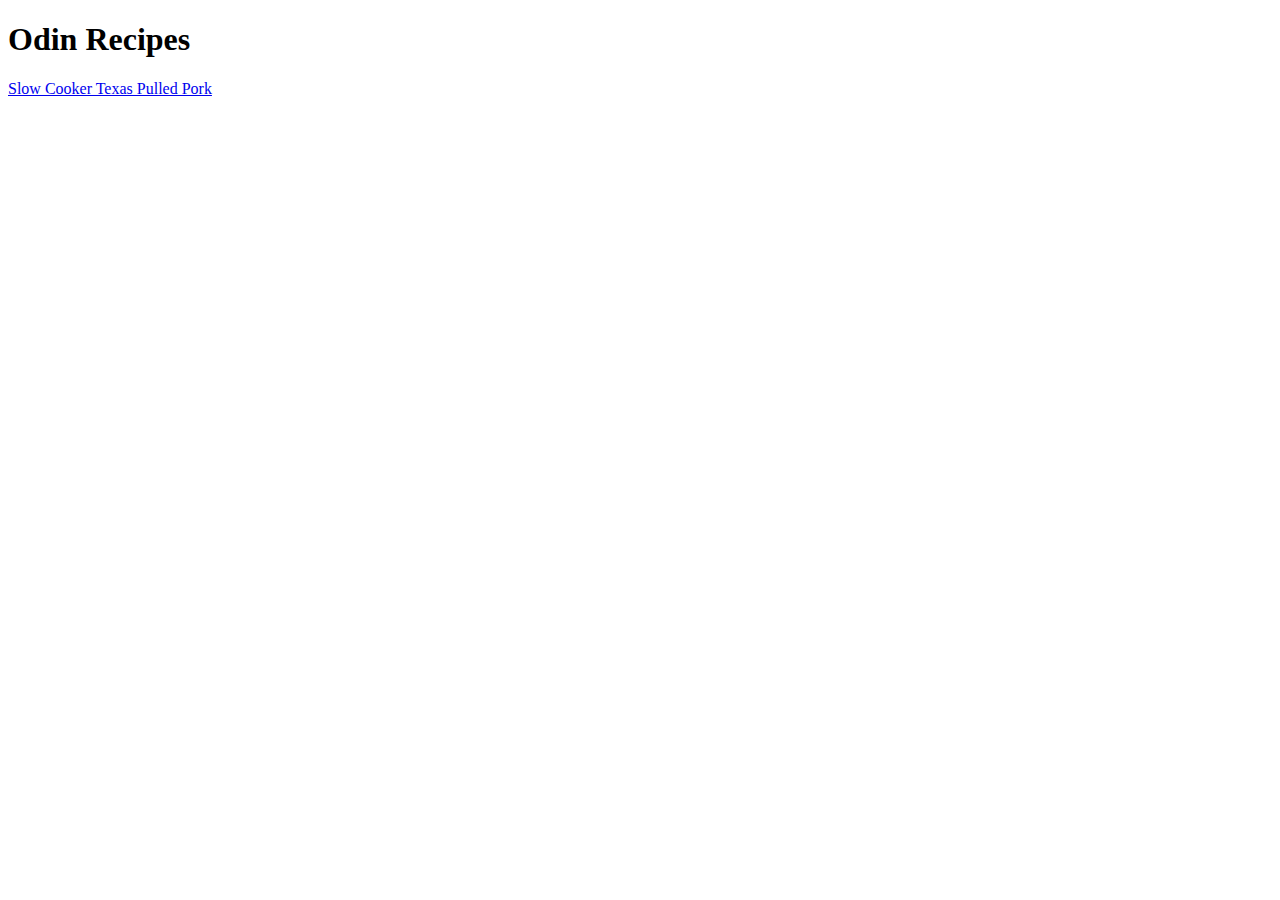
==== index.html @ c8c2b68b "Add index.html and recipes folder" ====
<!DOCTYPE html>
<html lang="en">
<head>
    <meta charset="UTF-8">
    <meta http-equiv="X-UA-Compatible" content="IE=edge">
    <meta name="viewport" content="width=device-width, initial-scale=1.0">
    <title>Odin Recipes</title>
</head>
<body>
    <h1>Odin Recipes</h1>
    <a href="recipes/pulled-pork.html">Slow Cooker Texas Pulled Pork</a>
</body>
</html>
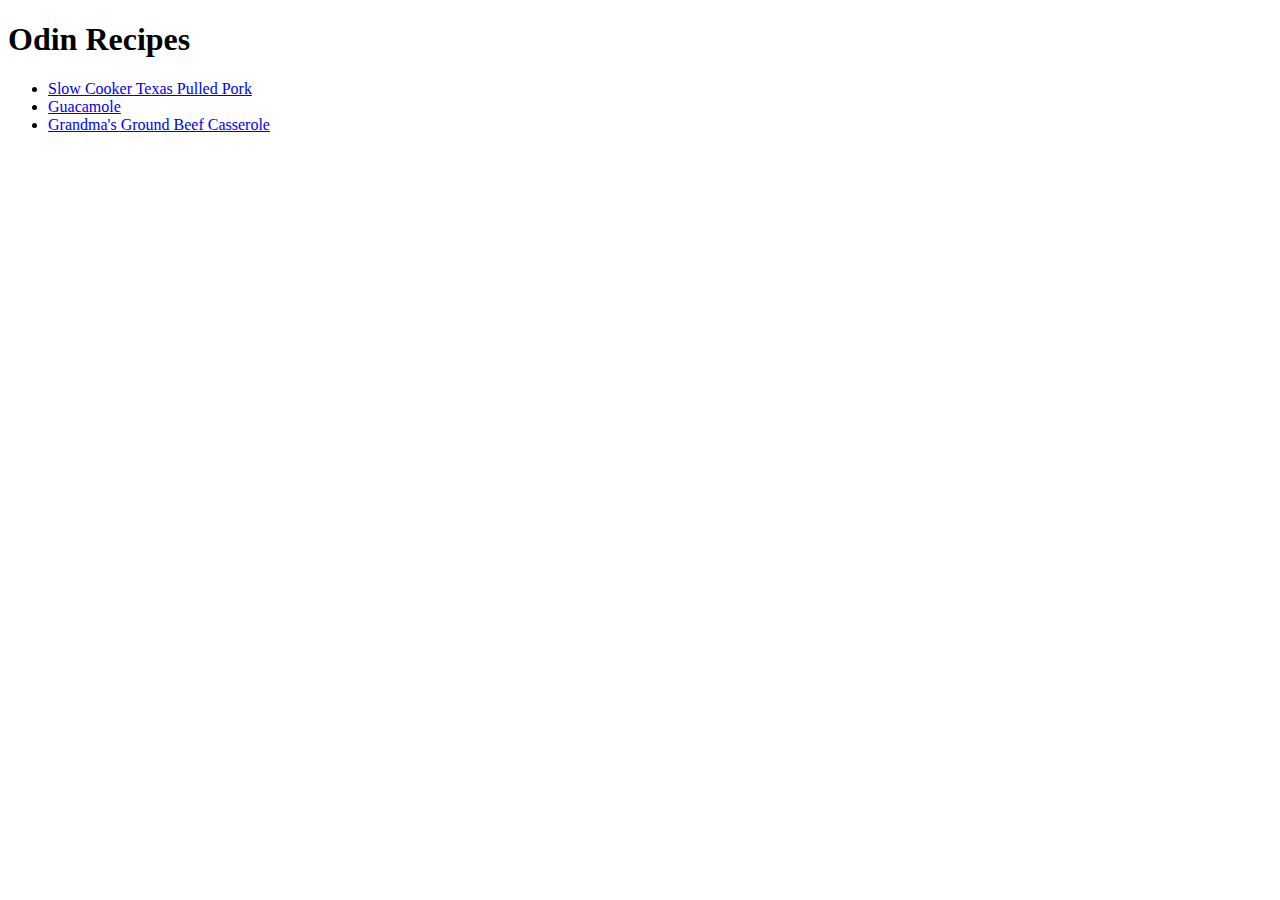
==== commit 510c56ad: "Modify index.html and add recipes/ground-beef-casserole.html" ====
--- a/index.html
+++ b/index.html
@@ -8,6 +8,10 @@
 </head>
 <body>
     <h1>Odin Recipes</h1>
-    <a href="recipes/pulled-pork.html">Slow Cooker Texas Pulled Pork</a>
+    <ul>
+        <li><a href="recipes/pulled-pork.html">Slow Cooker Texas Pulled Pork</a></li>
+        <li><a href="recipes/guacamole.html">Guacamole</a></li>
+        <li><a href="recipes/ground-beef-casserole.html">Grandma's Ground Beef Casserole</a></li>
+    </ul>
 </body>
 </html>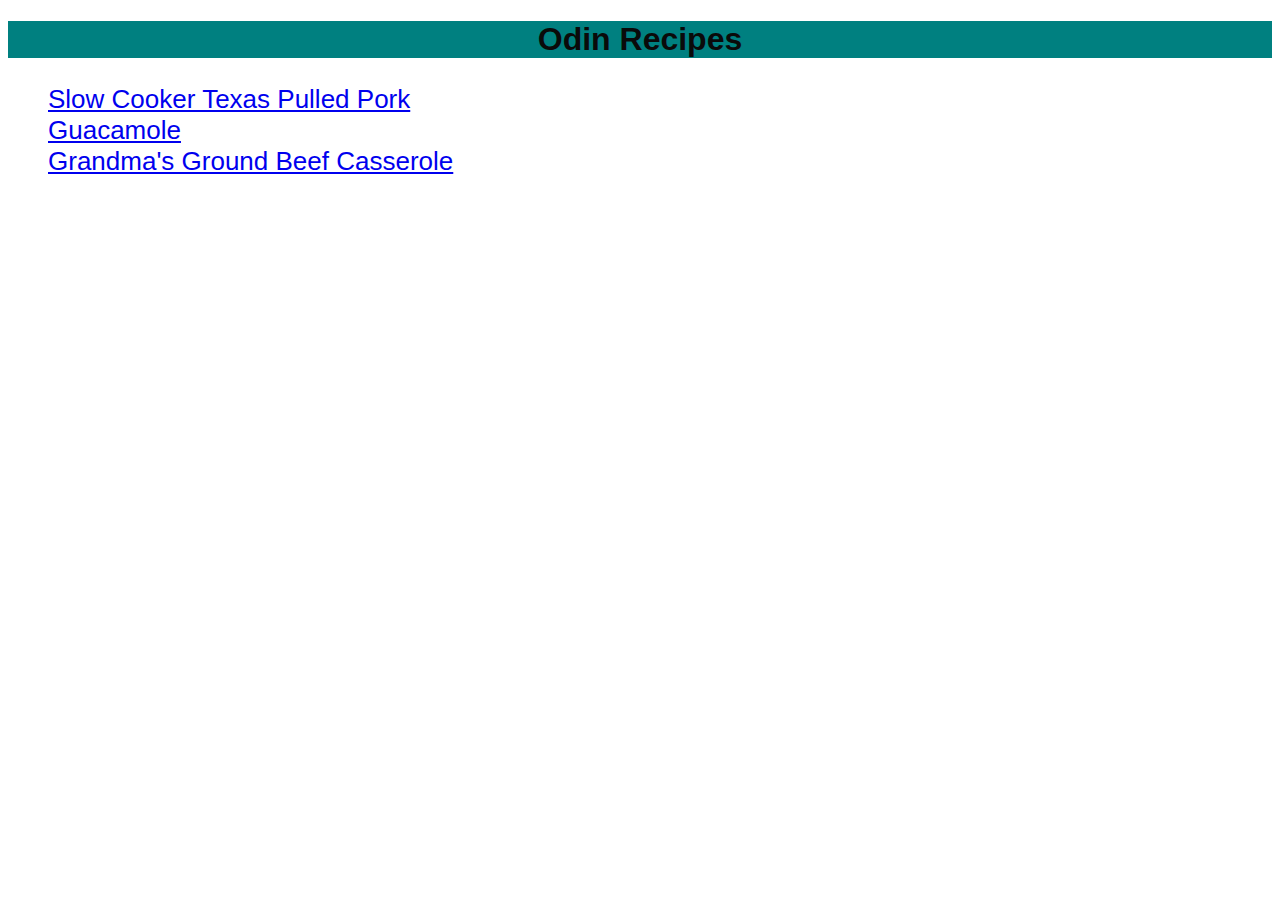
==== commit a7732359: "Modified ground-beef-casserole.html and style.css" ====
--- a/index.html
+++ b/index.html
@@ -5,10 +5,11 @@
     <meta http-equiv="X-UA-Compatible" content="IE=edge">
     <meta name="viewport" content="width=device-width, initial-scale=1.0">
     <title>Odin Recipes</title>
+    <link rel="stylesheet" href="style.css">
 </head>
 <body>
-    <h1>Odin Recipes</h1>
-    <ul>
+    <h1 id="main">Odin Recipes</h1>
+    <ul class="links">
         <li><a href="recipes/pulled-pork.html">Slow Cooker Texas Pulled Pork</a></li>
         <li><a href="recipes/guacamole.html">Guacamole</a></li>
         <li><a href="recipes/ground-beef-casserole.html">Grandma's Ground Beef Casserole</a></li>
--- a/style.css
+++ b/style.css
@@ -0,0 +1,19 @@
+* {
+    font-family: sans-serif;
+}
+
+#main {
+    background-color: teal;
+    color: rgb(10, 10, 10);
+    text-align: center;
+}
+
+.links {
+    color: white;
+    font-size: 26px;
+    text-align: left;
+}
+
+.sub {
+    background-color: tomato;
+}